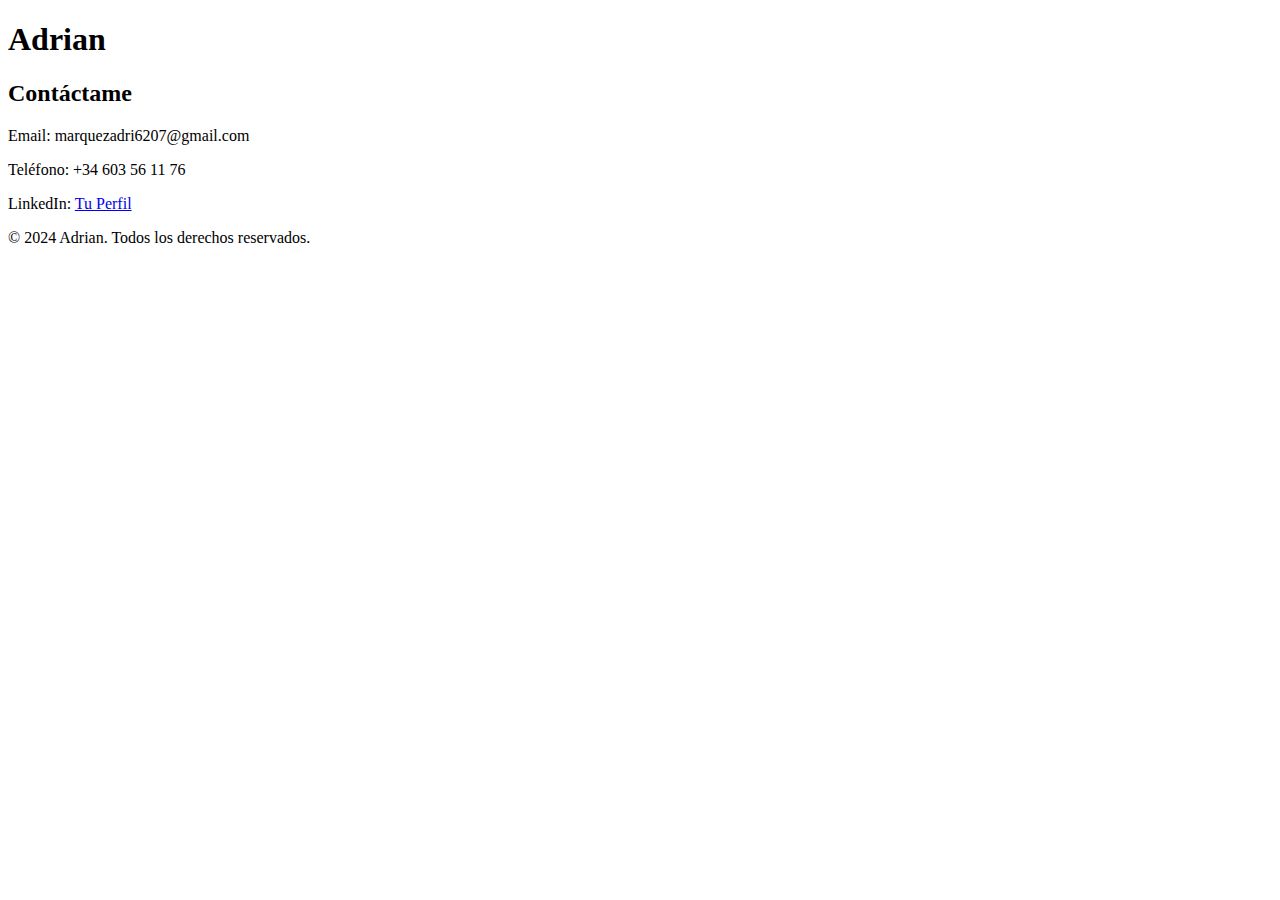
==== Botones/contactame.html @ ba42a933 "hola" ====
<!DOCTYPE html>
<html lang="es">
<head>
    <meta charset="UTF-8">
    <meta name="viewport" content="width=device-width, initial-scale=1.0">
    <title>Contáctame</title>
    <link rel="stylesheet" href="style_todo.css">
</head>
<body>
    <header>
        <h1>Adrian</h1>
    </header>

    <section>
        <h2>Contáctame</h2>
        <p>Email: marquezadri6207@gmail.com</p>
        <p>Teléfono: +34 603 56 11 76</p>
        <p>LinkedIn: <a href="https://www.linkedin.com/in/tu-perfil" target="_blank">Tu Perfil</a></p>
    </section>

    <footer>
        <p>&copy; 2024 Adrian. Todos los derechos reservados.</p>
    </footer>
</body>
</html>
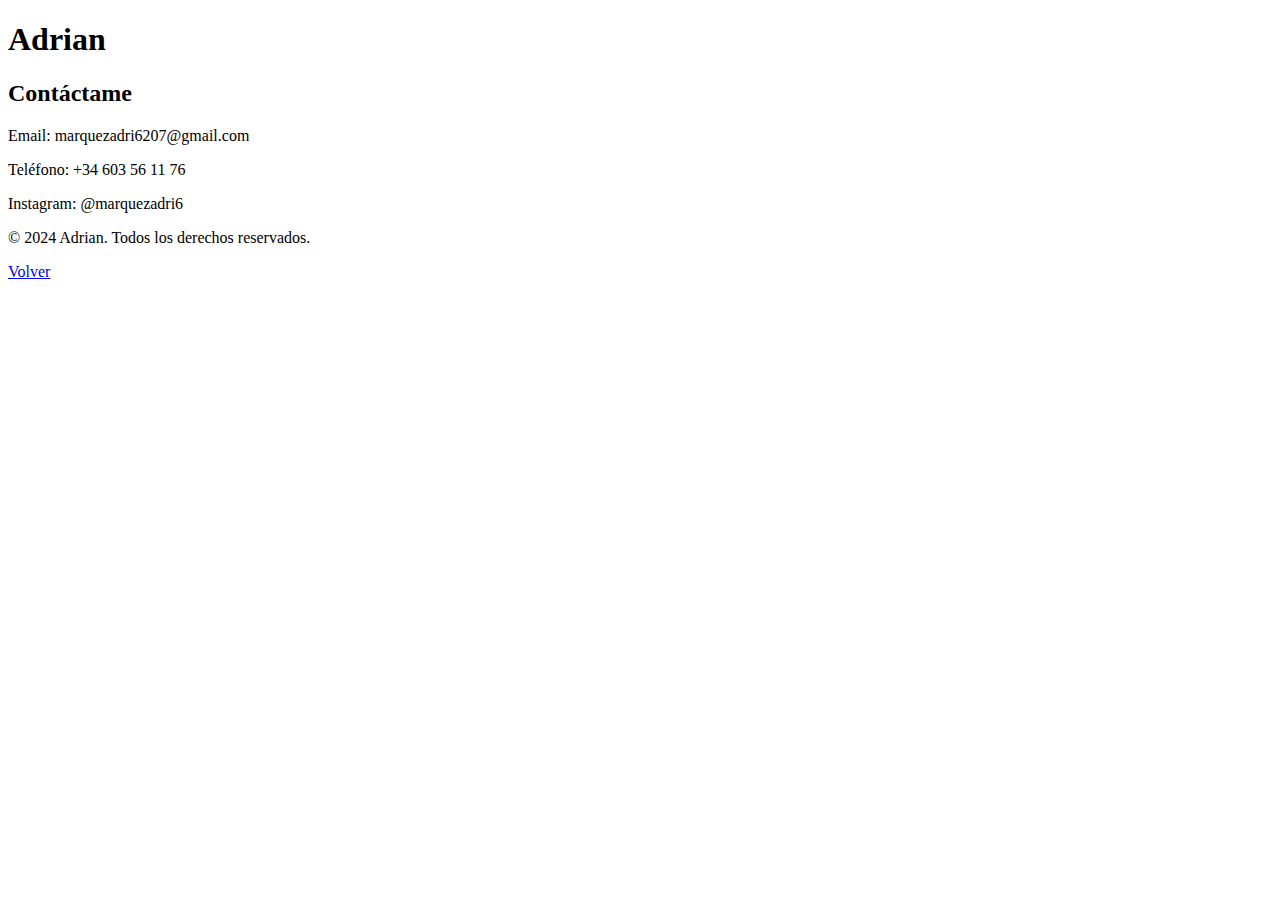
==== commit bf303bce: "holaa" ====
--- a/Botones/contactame.html
+++ b/Botones/contactame.html
@@ -5,6 +5,8 @@
     <meta name="viewport" content="width=device-width, initial-scale=1.0">
     <title>Contáctame</title>
     <link rel="stylesheet" href="style_todo.css">
+    <link rel="stylesheet" href="style.css">
+
 </head>
 <body>
     <header>
@@ -15,11 +17,14 @@
         <h2>Contáctame</h2>
         <p>Email: marquezadri6207@gmail.com</p>
         <p>Teléfono: +34 603 56 11 76</p>
-        <p>LinkedIn: <a href="https://www.linkedin.com/in/tu-perfil" target="_blank">Tu Perfil</a></p>
+        <p>Instagram: @marquezadri6</p>
     </section>
 
     <footer>
         <p>&copy; 2024 Adrian. Todos los derechos reservados.</p>
     </footer>
+    <div class="botonpp1">
+        <a href="index.html" class="btn btn-primary">Volver</a>
+    </div>
 </body>
 </html>
